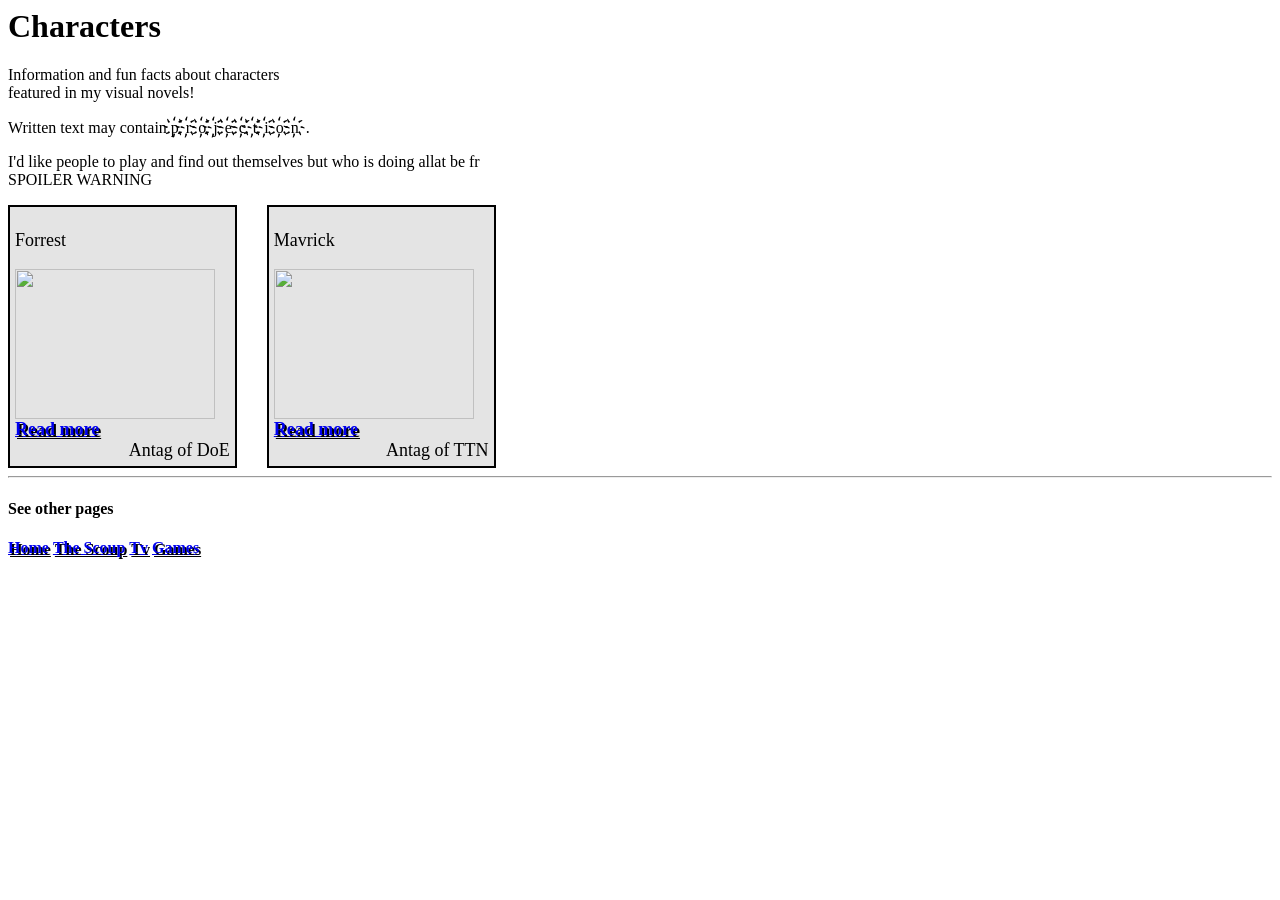
==== characters.html @ 5432d147 "Add files via upload" ====
<h1>Characters</h1>

<style>
    body {
        background-image: url(https://media1.tenor.com/m/8nGmc3uby-oAAAAC/pride-rainbow.gif);

        background-size: cover;
    }

    a {
        font-weight:bold;

        text-shadow: 2px 2px black;
    }
</style>

<link href="styles.css" rel="stylesheet">
<body>
    <p>Information and fun facts about characters<br>
    featured in my visual novels!</p>

    <p>Written text may contain p҉r҉o҉j҉e҉c҉t҉i҉o҉n҉.</p>

    <p>I'd like people to play and find out themselves but who is doing allat be fr<br>
    SPOILER WARNING</p>
</body>

<div class="charslot">
    <article>
    <p>Forrest</p>
    <img src="images\forrestgif.gif" width="200" height="150">
    <br>
    <a href="characters/forest.html">Read more</a>
    <div class="shortdesc">Antag of DoE</div>

</article>

<div class="charslot">
        <article>
    <p>Mavrick</p>
    <img src="images\gif.gif" width="200" height="150">
    <br>
    <a href="characters/#">Read more</a>
    <div class="shortdesc">Antag of TTN</div>

</article>
</div>

</div>


<hr>
<h4>See other pages</h4>
<header>
        <nav>
            <a href="index.html">Home</a>
            <a href="news.html">The Scoup</a>
            <a href="art.html">Tv</a>
            <a href="games.html">Games</a>
        </nav>
    </header>
---- styles.css ----
* {
    font-family: 'Times New Roman', Times, serif;
}

h3 {
    color:rgb(0, 255, 13); 
}


.blogtext {
    border: 2px solid black;
    padding: 10px;
    background-color: rgb(146, 147, 255);
}

.charslot {
    display: grid;
    grid-template-columns: repeat(auto-fill, minmax(200px, 1fr));
    grid-gap: 30px;

    .shortdesc {
        text-align: right;
    }
}

.charslot > article {
    font-size: 18px;
    padding: 5px;
    border: 2px solid black;
    background:rgb(228, 228, 228);
}

.charslot > p {
    text-align: center;
}
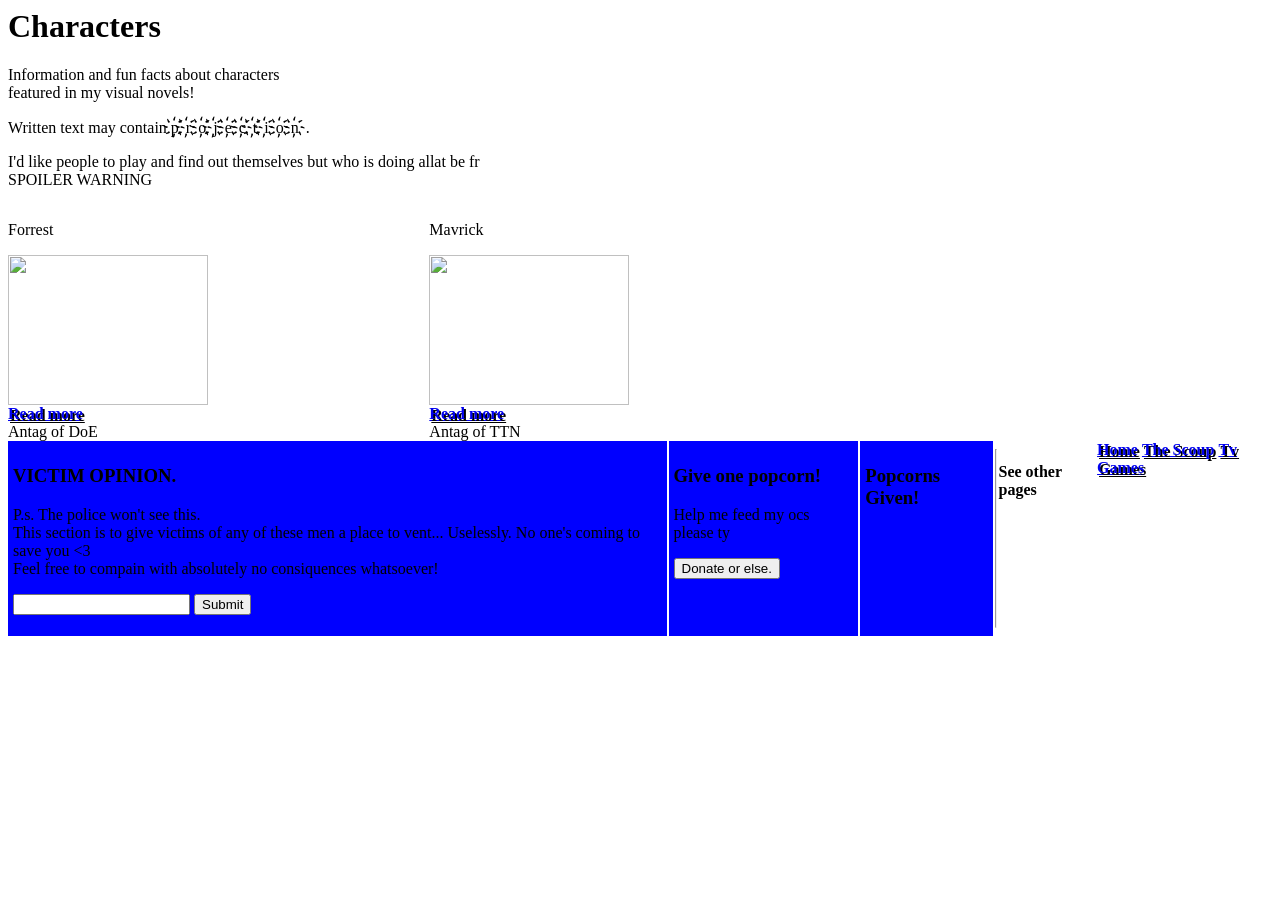
==== commit 8c2dfbf6: "Add files via upload" ====
--- a/characters.html
+++ b/characters.html
@@ -12,9 +12,36 @@
 
         text-shadow: 2px 2px black;
     }
+
+
+
+
+    .grid {
+
+        display: grid;
+        grid-template-columns: 1fr 1fr 1fr;
+
+    }
+
+    .playeractions {
+        display: flex;
+        gap: 2px;
+
+        justify-content: left;
+    }
+
+    .action {
+        background-color: blue;
+
+        padding: 5px;
+    }
+
+
 </style>
 
 <link href="styles.css" rel="stylesheet">
+
+
 <body>
     <p>Information and fun facts about characters<br>
     featured in my visual novels!</p>
@@ -25,7 +52,9 @@
     SPOILER WARNING</p>
 </body>
 
-<div class="charslot">
+<div class="grid">
+
+<div class="item">
     <article>
     <p>Forrest</p>
     <img src="images\forrestgif.gif" width="200" height="150">
@@ -35,7 +64,13 @@
 
 </article>
 
-<div class="charslot">
+</div>
+
+
+
+
+<div class="item">
+
         <article>
     <p>Mavrick</p>
     <img src="images\gif.gif" width="200" height="150">
@@ -44,18 +79,120 @@
     <div class="shortdesc">Antag of TTN</div>
 
 </article>
-</div>
 
 </div>
 
 
+
+</div>
+
+
+
+<div class="playeractions">
+
+<div class="action">
+    <div id="victimop">
+        <h3>VICTIM OPINION.</h3>
+        <p>P.s. The police won't see this.<br>
+        This section is to give victims of any of these men a place to vent... Uselessly. No one's coming to save you <3<br>
+        Feel free to compain with absolutely no consiquences whatsoever!
+        </p>
+
+        <input type="text" id="commenttext">
+        <button type="button" id="submitop">Submit</button>
+
+        <div>
+            <ul id="comments">
+
+            </ul>
+        </div>
+    </div>
+</div>
+
+
+<div class="action">
+    <div class="donate">
+
+        <h3>Give one popcorn!</h3>
+
+        <p>Help me feed my ocs please ty</p>
+
+        <button type="button" id="donation">Donate or else.</button>
+
+    </div>
+</div>
+
+
+<div class="action">
+    <div class="popcorns">
+
+        <h3>Popcorns Given!</h3>
+            <p id="popcount"></p>
+
+</div>
+</div>
+
+
+
+<script>
+
+    const comment_text = document.getElementById("commenttext")
+    const submit = document.getElementById("submitop")
+    const comment_list = document.getElementById("comments")
+
+    submit.addEventListener('click', function(){
+
+        const comment = comment_text.value;
+
+        const newcomment = document.createElement('li');
+        newcomment.innerText = comment
+
+        localStorage.setItem("comment", newcomment);
+
+        localStorage.getItem("comment")
+
+        comment_list.appendChild(newcomment)
+
+        comment_text.value('')
+
+    })
+
+
+    //give popcorns
+    popcorndonation = document.getElementById("donation")
+    var popcorns = 0
+    var popcount = document.getElementById("popcount")
+
+    save = localStorage.getItem("popcorns")
+
+    popcorns = save
+
+    popcorndonation.addEventListener('click', function(){
+
+        popcorns++;
+        update();
+    })
+
+    function update(){
+
+        popcount.innerHTML = popcorns
+
+        //save popcorn count in local storage?
+        localStorage.setItem("popcorns", popcount)
+
+    }
+
+</script>
+
+
+
+
 <hr>
 <h4>See other pages</h4>
-<header>
         <nav>
             <a href="index.html">Home</a>
             <a href="news.html">The Scoup</a>
             <a href="art.html">Tv</a>
             <a href="games.html">Games</a>
         </nav>
-    </header>
+
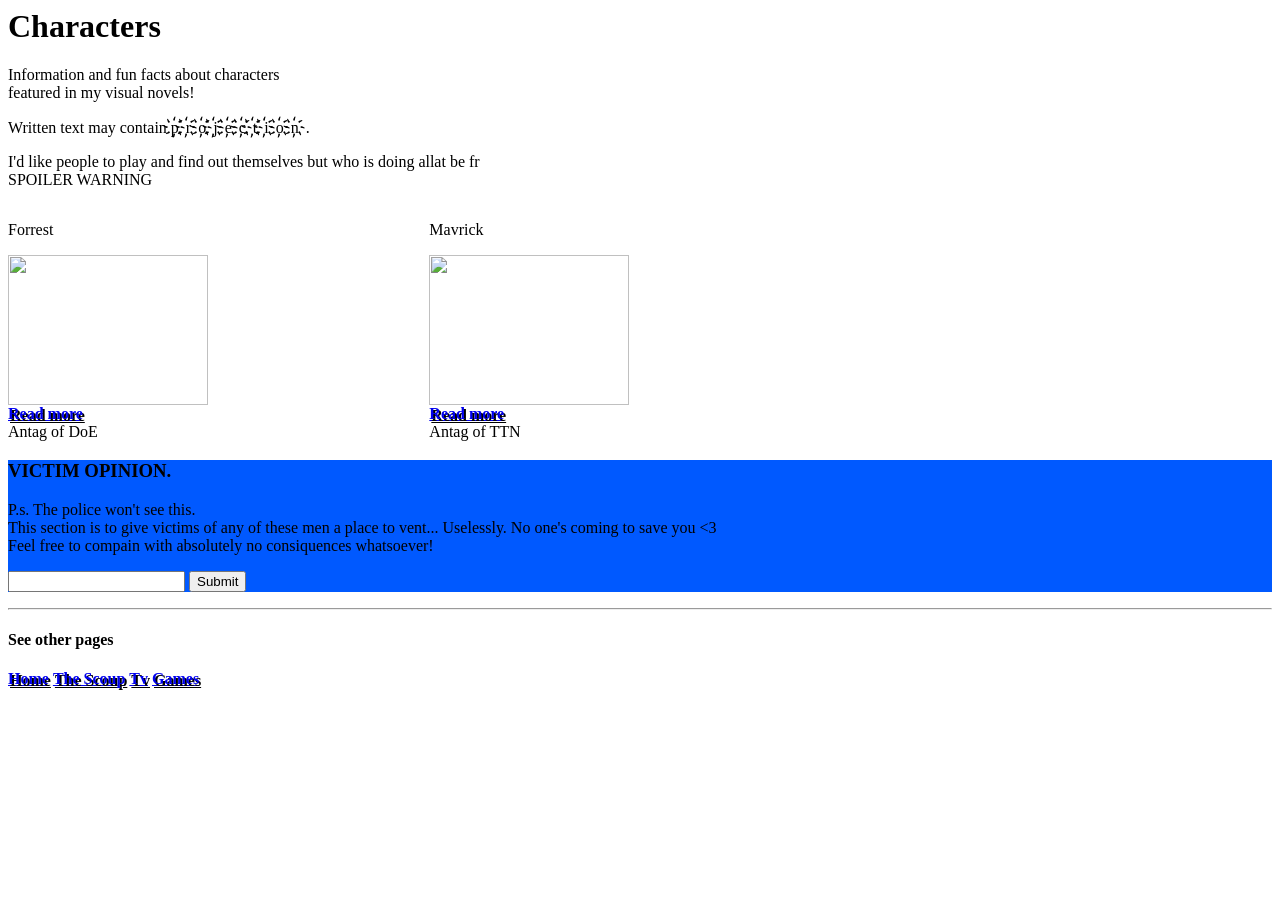
==== commit 0cc3cc86: "Add files via upload" ====
--- a/characters.html
+++ b/characters.html
@@ -13,7 +13,11 @@
         text-shadow: 2px 2px black;
     }
 
+    #victimop {
 
+        background-color: rgb(0, 89, 255);
+
+    }
 
 
     .grid {
@@ -21,19 +25,6 @@
         display: grid;
         grid-template-columns: 1fr 1fr 1fr;
 
-    }
-
-    .playeractions {
-        display: flex;
-        gap: 2px;
-
-        justify-content: left;
-    }
-
-    .action {
-        background-color: blue;
-
-        padding: 5px;
     }
 
 
@@ -88,9 +79,9 @@
 
 
 
-<div class="playeractions">
+<div class="actions">
 
-<div class="action">
+
     <div id="victimop">
         <h3>VICTIM OPINION.</h3>
         <p>P.s. The police won't see this.<br>
@@ -107,30 +98,12 @@
             </ul>
         </div>
     </div>
+
+
+    
+
 </div>
 
-
-<div class="action">
-    <div class="donate">
-
-        <h3>Give one popcorn!</h3>
-
-        <p>Help me feed my ocs please ty</p>
-
-        <button type="button" id="donation">Donate or else.</button>
-
-    </div>
-</div>
-
-
-<div class="action">
-    <div class="popcorns">
-
-        <h3>Popcorns Given!</h3>
-            <p id="popcount"></p>
-
-</div>
-</div>
 
 
 
@@ -147,52 +120,22 @@
         const newcomment = document.createElement('li');
         newcomment.innerText = comment
 
-        localStorage.setItem("comment", newcomment);
-
-        localStorage.getItem("comment")
-
         comment_list.appendChild(newcomment)
 
         comment_text.value('')
 
     })
 
-
-    //give popcorns
-    popcorndonation = document.getElementById("donation")
-    var popcorns = 0
-    var popcount = document.getElementById("popcount")
-
-    save = localStorage.getItem("popcorns")
-
-    popcorns = save
-
-    popcorndonation.addEventListener('click', function(){
-
-        popcorns++;
-        update();
-    })
-
-    function update(){
-
-        popcount.innerHTML = popcorns
-
-        //save popcorn count in local storage?
-        localStorage.setItem("popcorns", popcount)
-
-    }
-
 </script>
-
-
 
 
 <hr>
 <h4>See other pages</h4>
+<header>
         <nav>
             <a href="index.html">Home</a>
             <a href="news.html">The Scoup</a>
             <a href="art.html">Tv</a>
             <a href="games.html">Games</a>
         </nav>
-
+    </header>
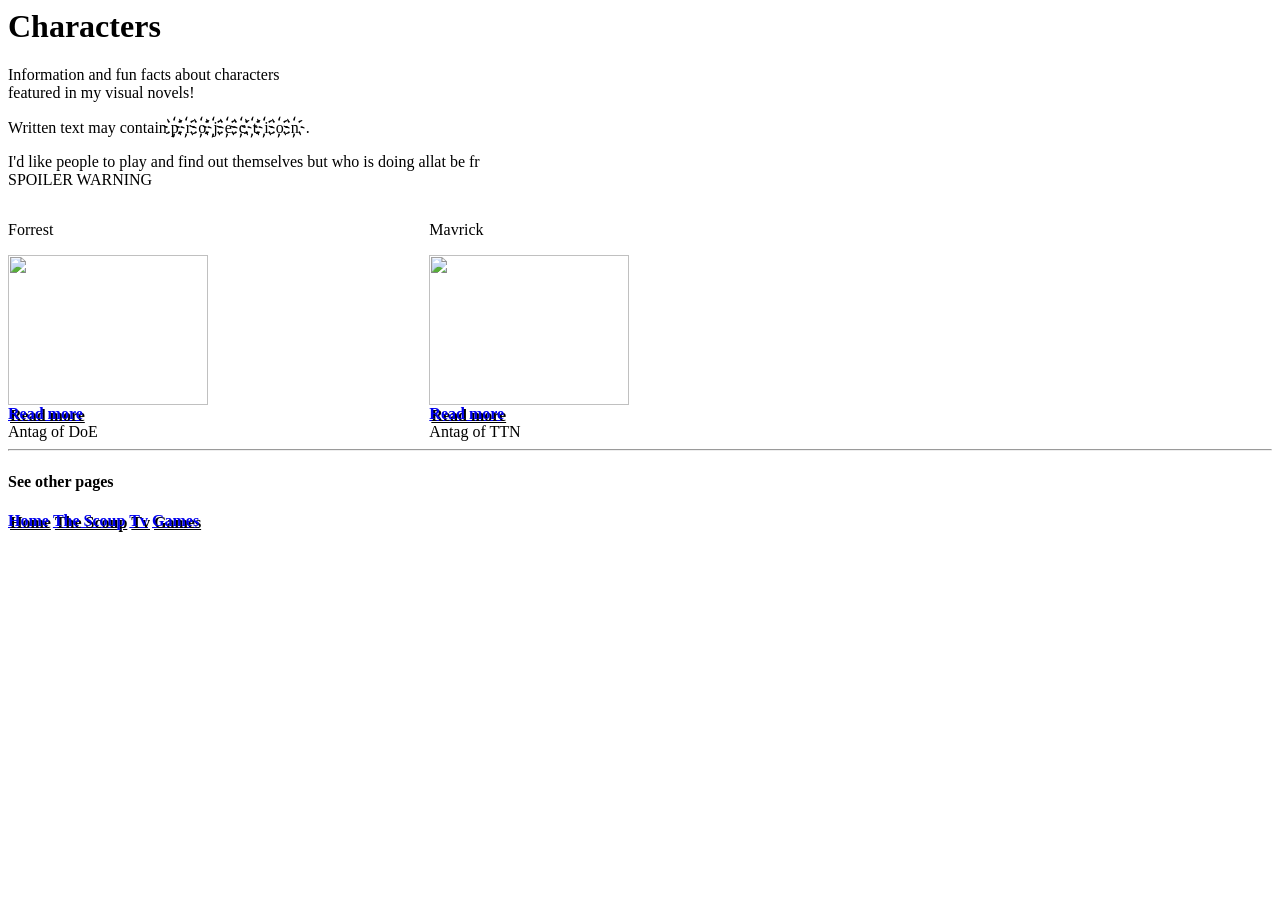
==== commit 5d30b8e8: "Add files via upload" ====
--- a/characters.html
+++ b/characters.html
@@ -78,10 +78,7 @@
 </div>
 
 
-
-<div class="actions">
-
-
+<!----
     <div id="victimop">
         <h3>VICTIM OPINION.</h3>
         <p>P.s. The police won't see this.<br>
@@ -98,11 +95,8 @@
             </ul>
         </div>
     </div>
+--->
 
-
-    
-
-</div>
 
 
 
@@ -112,6 +106,10 @@
     const comment_text = document.getElementById("commenttext")
     const submit = document.getElementById("submitop")
     const comment_list = document.getElementById("comments")
+
+    const comments_arr = []
+
+    
 
     submit.addEventListener('click', function(){
 
@@ -126,7 +124,10 @@
 
     })
 
+
 </script>
+
+
 
 
 <hr>
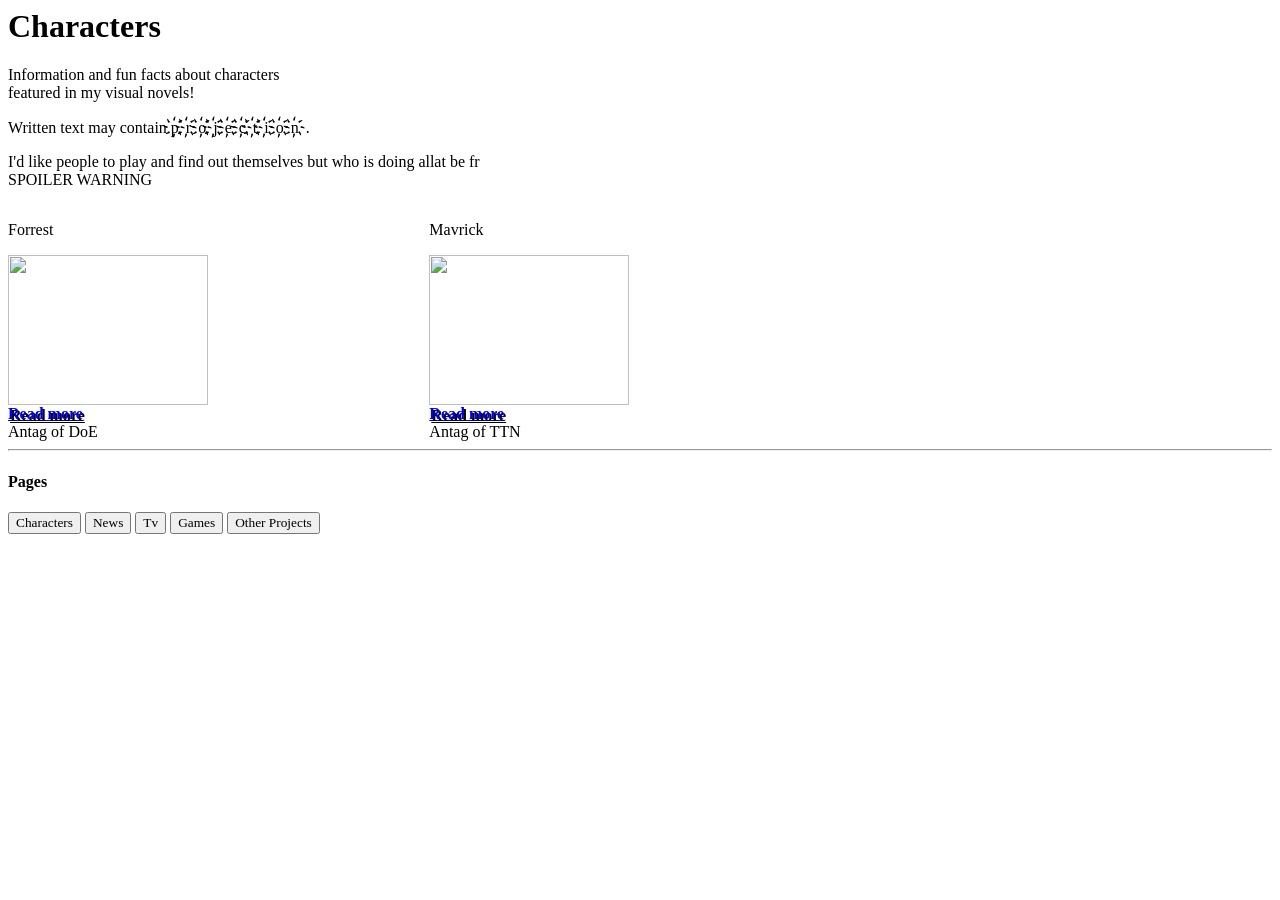
==== commit 814037c5: "Add files via upload" ====
--- a/characters.html
+++ b/characters.html
@@ -131,12 +131,9 @@
 
 
 <hr>
-<h4>See other pages</h4>
-<header>
-        <nav>
-            <a href="index.html">Home</a>
-            <a href="news.html">The Scoup</a>
-            <a href="art.html">Tv</a>
-            <a href="games.html">Games</a>
-        </nav>
-    </header>
+<h4>Pages</h4>
+            <button type="button" onclick="location.href='characters.html'">Characters</button>
+            <button type="button" onclick="location.href='news.html'">News</button>
+            <button type="button" onclick="location.href='tv.html'">Tv</button>
+            <button type="button" onclick="location.href='games.html'">Games</button>
+            <button type="button" onclick="location.href='other.html'">Other Projects</button>
--- a/styles.css
+++ b/styles.css
@@ -0,0 +1,14 @@
+* {
+    font-family: 'Times New Roman', Times, serif;
+}
+
+h3 {
+    color:rgb(0, 255, 13); 
+}
+
+
+.blogtext {
+    border: 2px solid black;
+    padding: 10px;
+    background-color: rgb(146, 147, 255);
+}
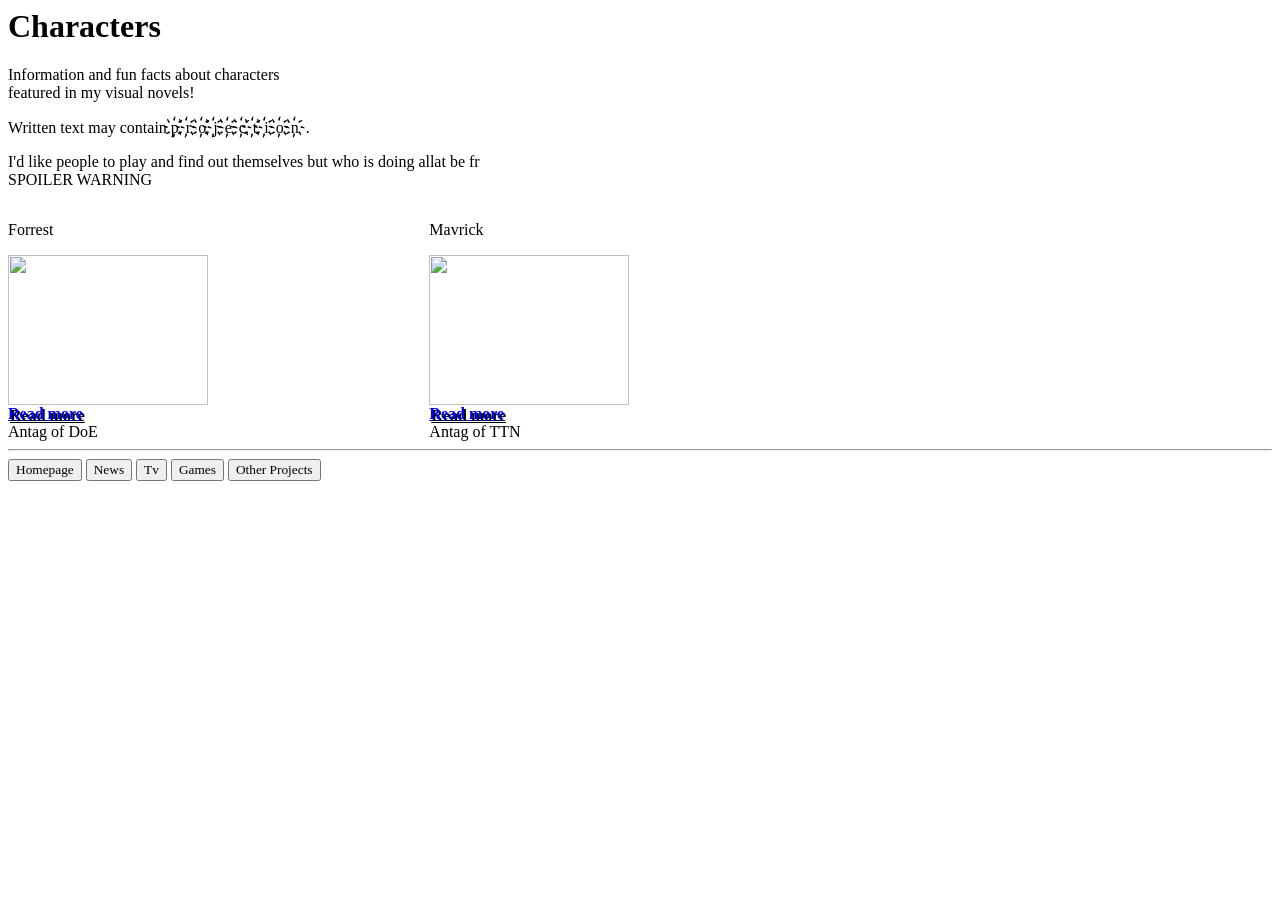
==== commit 31b69962: "Add files via upload" ====
--- a/characters.html
+++ b/characters.html
@@ -131,9 +131,11 @@
 
 
 <hr>
-<h4>Pages</h4>
-            <button type="button" onclick="location.href='characters.html'">Characters</button>
-            <button type="button" onclick="location.href='news.html'">News</button>
-            <button type="button" onclick="location.href='tv.html'">Tv</button>
-            <button type="button" onclick="location.href='games.html'">Games</button>
-            <button type="button" onclick="location.href='other.html'">Other Projects</button>+<div id="nav">
+
+    <button type="button" onclick="location.href='index.html'">Homepage</button>
+    <button type="button" onclick="location.href='news.html'">News</button>
+    <button type="button" onclick="location.href='tv.html'">Tv</button>
+    <button type="button" onclick="location.href='games.html'">Games</button>
+    <button type="button" onclick="location.href='other.html'">Other Projects</button>
+</div>
